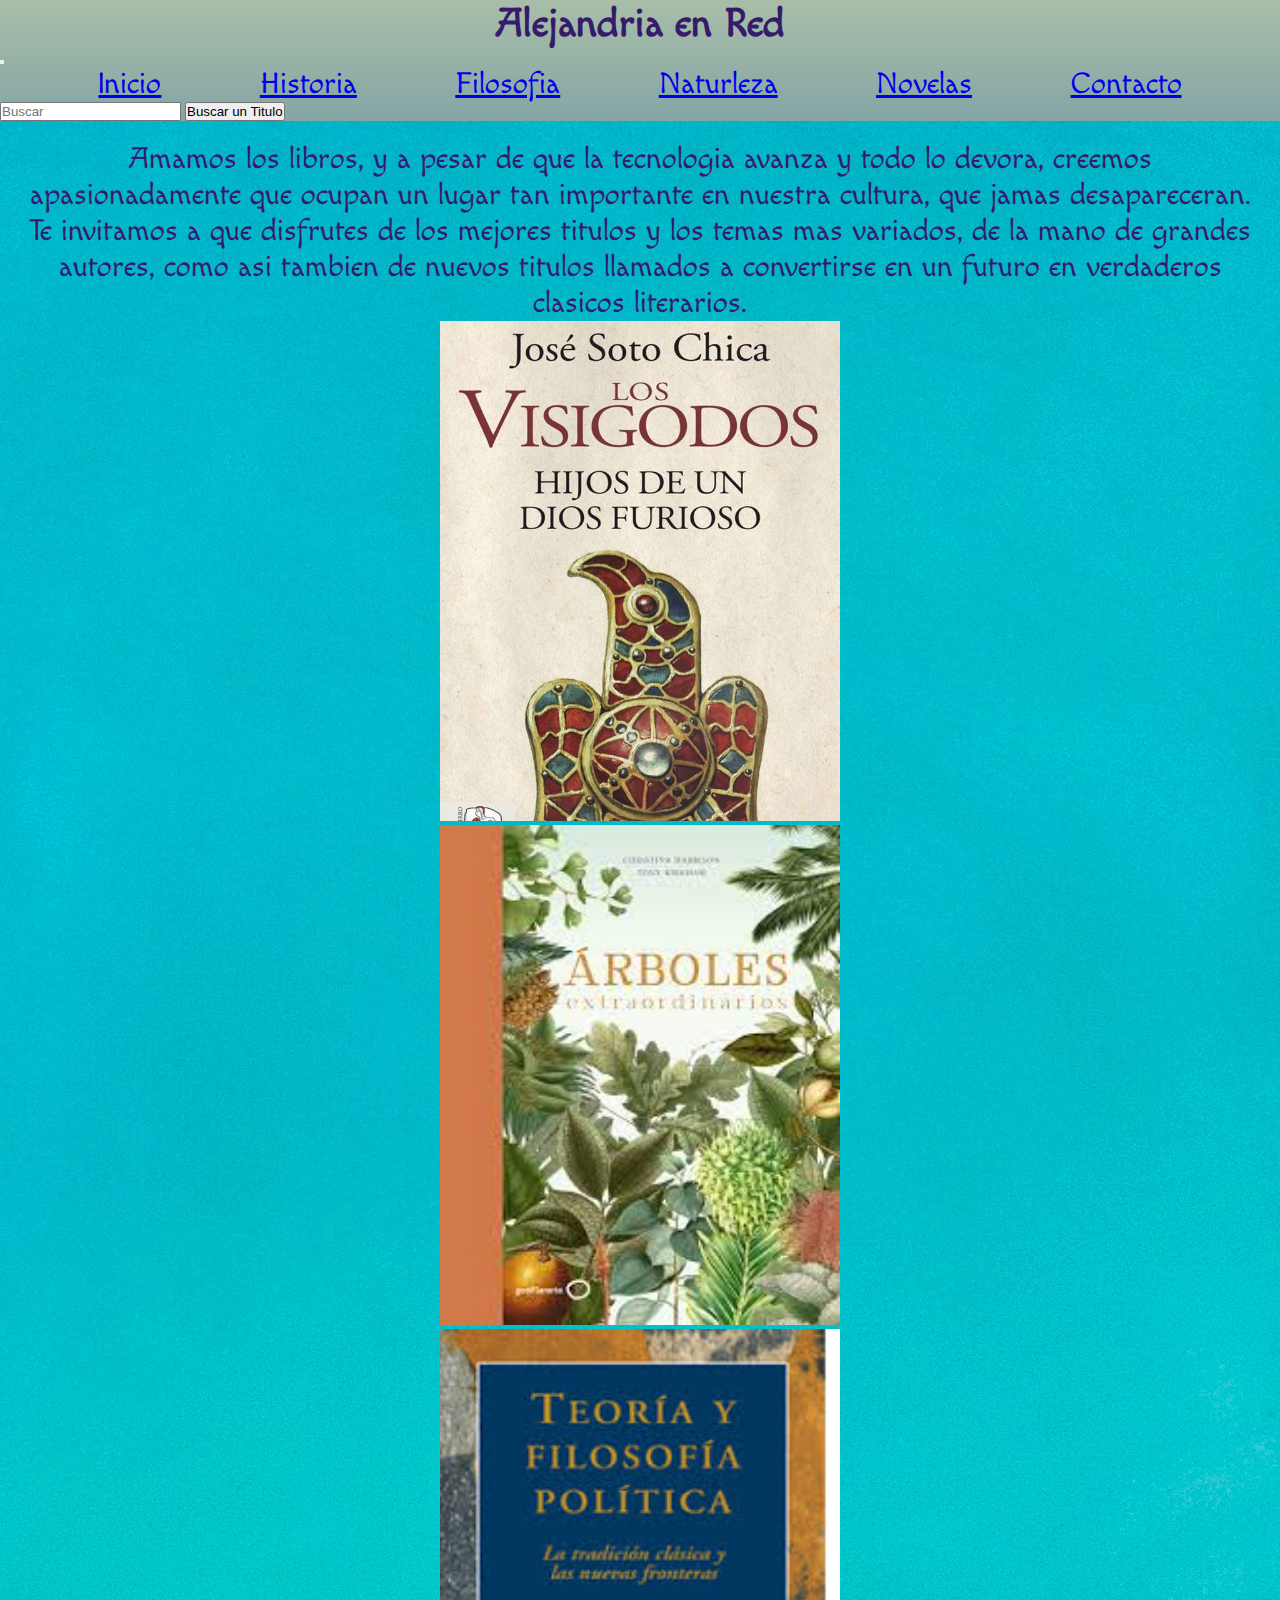
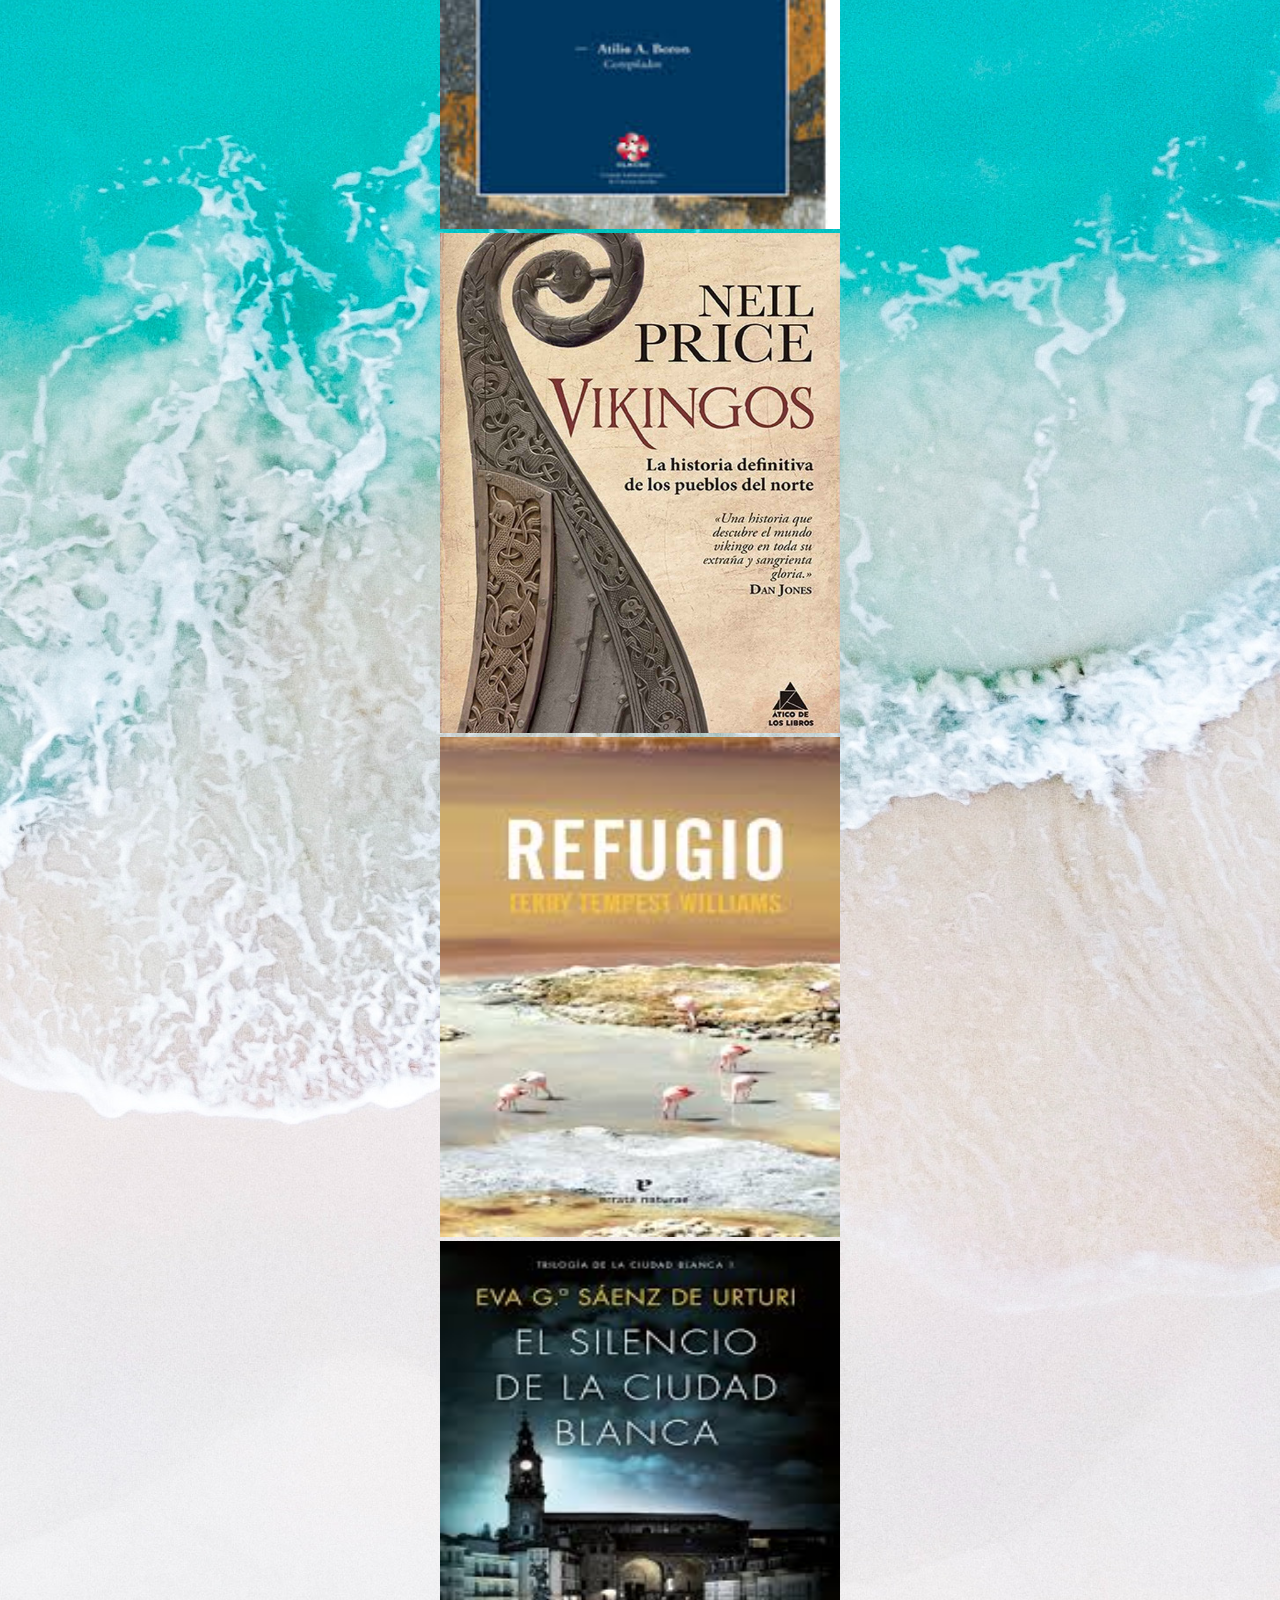
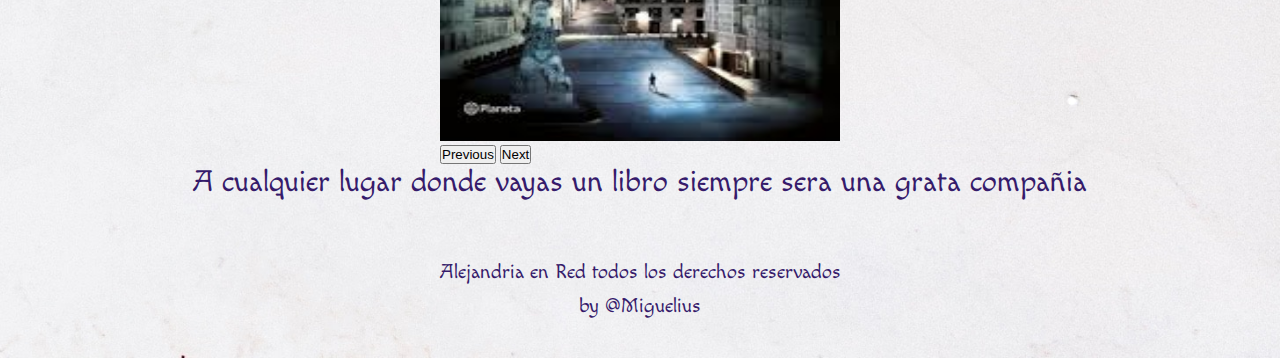
==== index.html @ 8c0c5fb4 "first commit" ====
<!DOCTYPE html>
<html lang="en">
<head>
    <meta charset="UTF-8">
    <meta http-equiv="X-UA-Compatible" content="IE=edge">
    <meta name="viewport" content="width=device-width, initial-scale=1.0">

    <!--palabras claves-->
    <meta name="keyword" content="libros, literatura, literatura clasica, nuevos autores, libros de historia, libros de novelas, libro de filosofia, libros de nauraleza, ">

    <!--descripcion de la pagina-->

    <meta name="description" content=" Alejandria en Red es un sitio dedicado a la comercialización y distribución de obras literarias de diferentes autores y diferentes épocas de la historia. Podrá encontrar y comprar libros de autores clásicos, asi como tambien de nuevos escritores y recibir esta gran variedad de obras en la puerta de su casa">




    <!--link de animacion -->

    <link
    rel="stylesheet"
    href="https://cdnjs.cloudflare.com/ajax/libs/animate.css/4.1.1/animate.min.css"/>
    
    <!--link bootstrap-->

    <!-- CSS only -->
    <link href="https://cdn.jsdelivr.net/npm/bootstrap@5.2.0-beta1/dist/css/bootstrap.min.css" rel="stylesheet" integrity="sha384-0evHe/X+R7YkIZDRvuzKMRqM+OrBnVFBL6DOitfPri4tjfHxaWutUpFmBp4vmVor" crossorigin="anonymous">

    <!--link css-->

    <link rel="stylesheet" href="./css/estilo.css">

    <!--link tipografia -->
    <link rel="preconnect" href="https://fonts.googleapis.com">
    <link rel="preconnect" href="https://fonts.gstatic.com" crossorigin>
    <link href="https://fonts.googleapis.com/css2?family=Macondo&display=swap" rel="stylesheet">
    <title>Alejandria en Red</title>
</head>



<body>


<header>
    
    <h1 class="animate__animated animate__backInLeft">Alejandria en Red</h1>




<div class="animate__animated animate__backInLeft">
  
  <nav class="navbar navbar-expand-lg bg-transparent">
    <div class="container-fluid">
      
      <button class="navbar-toggler" type="button" data-bs-toggle="collapse" data-bs-target="#navbarSupportedContent" aria-controls="navbarSupportedContent" aria-expanded="false" aria-label="Toggle navigation">
        <span class="navbar-toggler-icon"></span>
      </button>
      <div class="collapse navbar-collapse" id="navbarSupportedContent">
        <ul class="navbar-nav me-auto mb-2 mb-lg-0">
          <li class="nav-item">
            <a class="nav-link active" aria-current="page" href="index.html">Inicio</a>
          </li>
          <li class="nav-item">
            <a class="nav-link" href="page/historia.html">Historia</a>
          </li>
          <li class="nav-item">
            <a class="nav-link" href="page/filosofia.html">Filosofia</a>
          </li>
          <li class="nav-item">
            <a class="nav-link" href="page/naturaleza.html">Naturleza</a>
          </li>
          <li class="nav-item">
            <a class="nav-link" href="page/novelas.html">Novelas</a>
          </li>
          <li class="nav-item">
            <a class="nav-link" href="page/contacto.html">Contacto</a>
          </li>
         
          
        </ul>
        <form class="d-flex" role="search">
          <input class="form-control me-2" type="search" placeholder="Buscar" aria-label="Search">
          <button class="btn btn-outline-success" type="submit">Buscar un Titulo</button>
        </form>
      </div>
    </div>
  </nav>
  
</div>
</header>




<main class="mainNosotros">
    <p class="mainP">
    
        Amamos los libros, y a pesar de que la tecnologia avanza y todo lo devora, creemos apasionadamente que ocupan un lugar tan importante en nuestra cultura, que jamas desapareceran. Te invitamos a que disfrutes de los mejores titulos y los temas mas variados, de la mano de grandes autores, como asi tambien de nuevos titulos llamados a convertirse en un futuro en verdaderos clasicos literarios.
    </p>

    
   
    <div class="imgCent">

      
        <div id="carouselExampleControls" class="carousel slide" data-bs-ride="carousel">
          <div class="carousel-inner">
            <div class="carousel-item active">
              <img src="img/libroh3.jpg" width="400" height="500" alt="...">
            </div>
            <div class="carousel-item">
              <img src="img/nat4.jpg" width="400" height="500" alt="...">
            </div>
            <div class="carousel-item">
              <img src="img/filo8.jpg" width="400" height="500" alt="...">
            </div>
            <div class="carousel-item">
              <img src="img/libroh7.jpg" width="400" height="500" alt="...">
            </div>
            <div class="carousel-item">
              <img src="img/nat9.jpg" width="400" height="500" alt="...">
            </div>
            <div class="carousel-item">
              <img src="img/nove3.jpg" width="400" height="500" alt="...">
            </div>
          </div>
          <button class="carousel-control-prev" type="button" data-bs-target="#carouselExampleControls" data-bs-slide="prev">
            <span class="carousel-control-prev-icon" aria-hidden="true"></span>
            <span class="visually-hidden">Previous</span>
          </button>
          <button class="carousel-control-next" type="button" data-bs-target="#carouselExampleControls" data-bs-slide="next">
            <span class="carousel-control-next-icon" aria-hidden="true"></span>
            <span class="visually-hidden">Next</span>
          </button>
        </div>  





    </div>

    <div class="parrafo">

    <p>A cualquier lugar donde vayas un libro siempre sera una grata compañia</p>
        
    </div>
</main>

<footer class="footerNosotros">
    <p>Alejandria en Red todos los derechos reservados</p>
    <p>by @Miguelius</p>
</footer>

<!--java bootstrap-->

<!-- JavaScript Bundle with Popper -->
<script src="https://cdn.jsdelivr.net/npm/bootstrap@5.2.0-beta1/dist/js/bootstrap.bundle.min.js" integrity="sha384-pprn3073KE6tl6bjs2QrFaJGz5/SUsLqktiwsUTF55Jfv3qYSDhgCecCxMW52nD2" crossorigin="anonymous"></script>

    
</body>
</html>
---- css/estilo.css ----
/*reset*/
* {
  padding: 0;
  margin: 0;
  box-sizing: border-box; }

/*main*/
.mainNosotros {
  display: grid;
  grid-template-columns: repeat(1.5, 0.5fr);
  grid-template-rows: repeat(3);
  justify-content: center;
  justify-items: center;
  padding: 20px;
  grid-template-areas: "mainP" "imgCent" "parrafo"; }
  .mainNosotros .imgCent {
    grid-area: imgCent; }
  .mainNosotros .mainP, .mainNosotros p, .mainNosotros .article, .mainNosotros .positionForm p, .positionForm .mainNosotros p {
    grid-area: mainP; }
  .mainNosotros .imagen1 {
    grid-area: imagen1; }
  .mainNosotros .imagen2 {
    grid-area: imagen2; }
  .mainNosotros .imagen3 {
    grid-area: imagen3; }
  .mainNosotros .imagen4 {
    grid-area: imagen4; }
  .mainNosotros .parrafo {
    grid-area: parrafo; }

/*html secundarios*/
.article {
  justify-content: center;
  padding: 10px; }

.mainFilo {
  display: grid;
  justify-content: center;
  align-content: center;
  grid-template-areas: "cardUno" "cardDos" "cardTres" "cardCuatro" "cardCinco" "cardSeis" "cardOcho" "cardNueve"; }

.cardUno {
  display: cardUno; }

.cardDos {
  display: cardDos; }

.cardTres {
  display: cardTres; }

.cardCuatro {
  display: cardCuatro; }

.CardCinco {
  display: cardCinco; }

.cardSeis {
  display: cardSeis; }

.cardSiete {
  display: cardSiete; }

.cardOcho {
  display: cardOcho; }

.cardNueve {
  display: cardNueve; }

/*media querie 1200px*/
@media screen and (min-width: 1080px) {
  /*header*/
  header {
    background-image: linear-gradient(#a8bea8, #85a5a5); }
    header h1 {
      text-align: center;
      font-family: 'Macondo', cursive;
      font-size: 50px; }
    header nav ul {
      display: flex;
      list-style: none;
      justify-content: space-evenly; }
      header nav ul li {
        font-family: "Macondo", cursive;
        font-size: 25px;
        color: #361b6b; }
  /*main*/
  .mainNosotros {
    margin: 0px;
    display: grid;
    grid-template-areas: "mainP mainP mainP mainP" "imgCent imgCent imgCent imgCent" "parrafo parrafo parrafo parrafo";
    column-gap: rem; }
    .mainNosotros p {
      font-size: 40px; }
  .imgCent {
    grid-area: imgCent; }
  .mainP, .mainNosotros p, .article, .positionForm p {
    grid-area: mainP; }
  .imagen1 {
    grid-area: imagen1; }
  .imagen2 {
    grid-area: imagen2; }
  .imagen3 {
    grid-area: imagen3; }
  .imagen4 {
    grid-area: imagen4; }
  .parrafo {
    grid-area: parrafo; }
  /*body*/
  body {
    background-image: url("../img/imgFondo.jpeg"); }
  body {
    background-repeat: no-repeat;
    background-position: 50% 0;
    background-size: cover;
    width: 50%;
    height: 50%; }
  /*footer*/
  .footerNosotros {
    margin: 40px;
    text-align: center; }
    .footerNosotros p {
      font-family: "Macondo", cursive;
      color: #361b6b;
      font-size: 30px; } }

/* html secundarios version 720*/
@media screen and (min-width: 720px) {
  .mainFilo {
    display: grid;
    grid-template-columns: repeat(2, 1fr);
    grid-template-rows: repeat(4, 1fr);
    justify-content: center;
    align-content: center;
    grid-column-gap: 80px;
    grid-row-gap: 80px;
    padding: 10%;
    grid-template-areas: "cardUno cardDos" "cardTres cardCuatro" "cardCinco cardSeis" "cardSiete cardOcho" "cardNueve"; } }

/*html secundarios version 1080px*/
@media screen and (min-width: 1080px) {
  .mainFilo {
    display: grid;
    grid-template-columns: repeat(3, 1fr);
    grid-template-rows: repeat(4, 0.5fr);
    justify-content: center;
    align-content: center;
    grid-column-gap: 10%;
    grid-row-gap: 80px;
    padding: 80px;
    grid-template-areas: "cardUno cardDos cardTres" "cardCuatro cardCinco cardSeis" "cardSiete cardOcho cardNueve"; } }

/*html contacto*/
.positionForm {
  text-align: center;
  margin: 100px; }

/*body*/
body {
  background-image: url("../img/imgFondo.jpeg");
  background-repeat: no-repeat;
  background-position: 100% 0;
  background-size: cover;
  width: 100%;
  height: 100%; }
  body .mainP, body .mainNosotros p, .mainNosotros body p, body .article, body .positionForm p, .positionForm body p {
    font-family: "Macondo", cursive;
    font-size: 30px;
    color: #361b6b;
    text-align: center; }

/*header*/
header {
  background-image: linear-gradient(#a8bea8, #85a5a5); }
  header h1 {
    text-align: center;
    font-family: "Macondo", cursive;
    font-size: 40px;
    color: #361b6b; }
  header nav ul {
    display: flex;
    list-style: none;
    justify-content: space-evenly; }
    header nav ul li {
      font-family: "Macondo", cursive;
      font-size: 30px;
      color: #361b6b; }

/*footer*/
.footerNosotros {
  text-align: center; }
  .footerNosotros p {
    font-family: "Macondo", cursive;
    color: #361b6b;
    font-size: 20px;
    margin: 10px; }
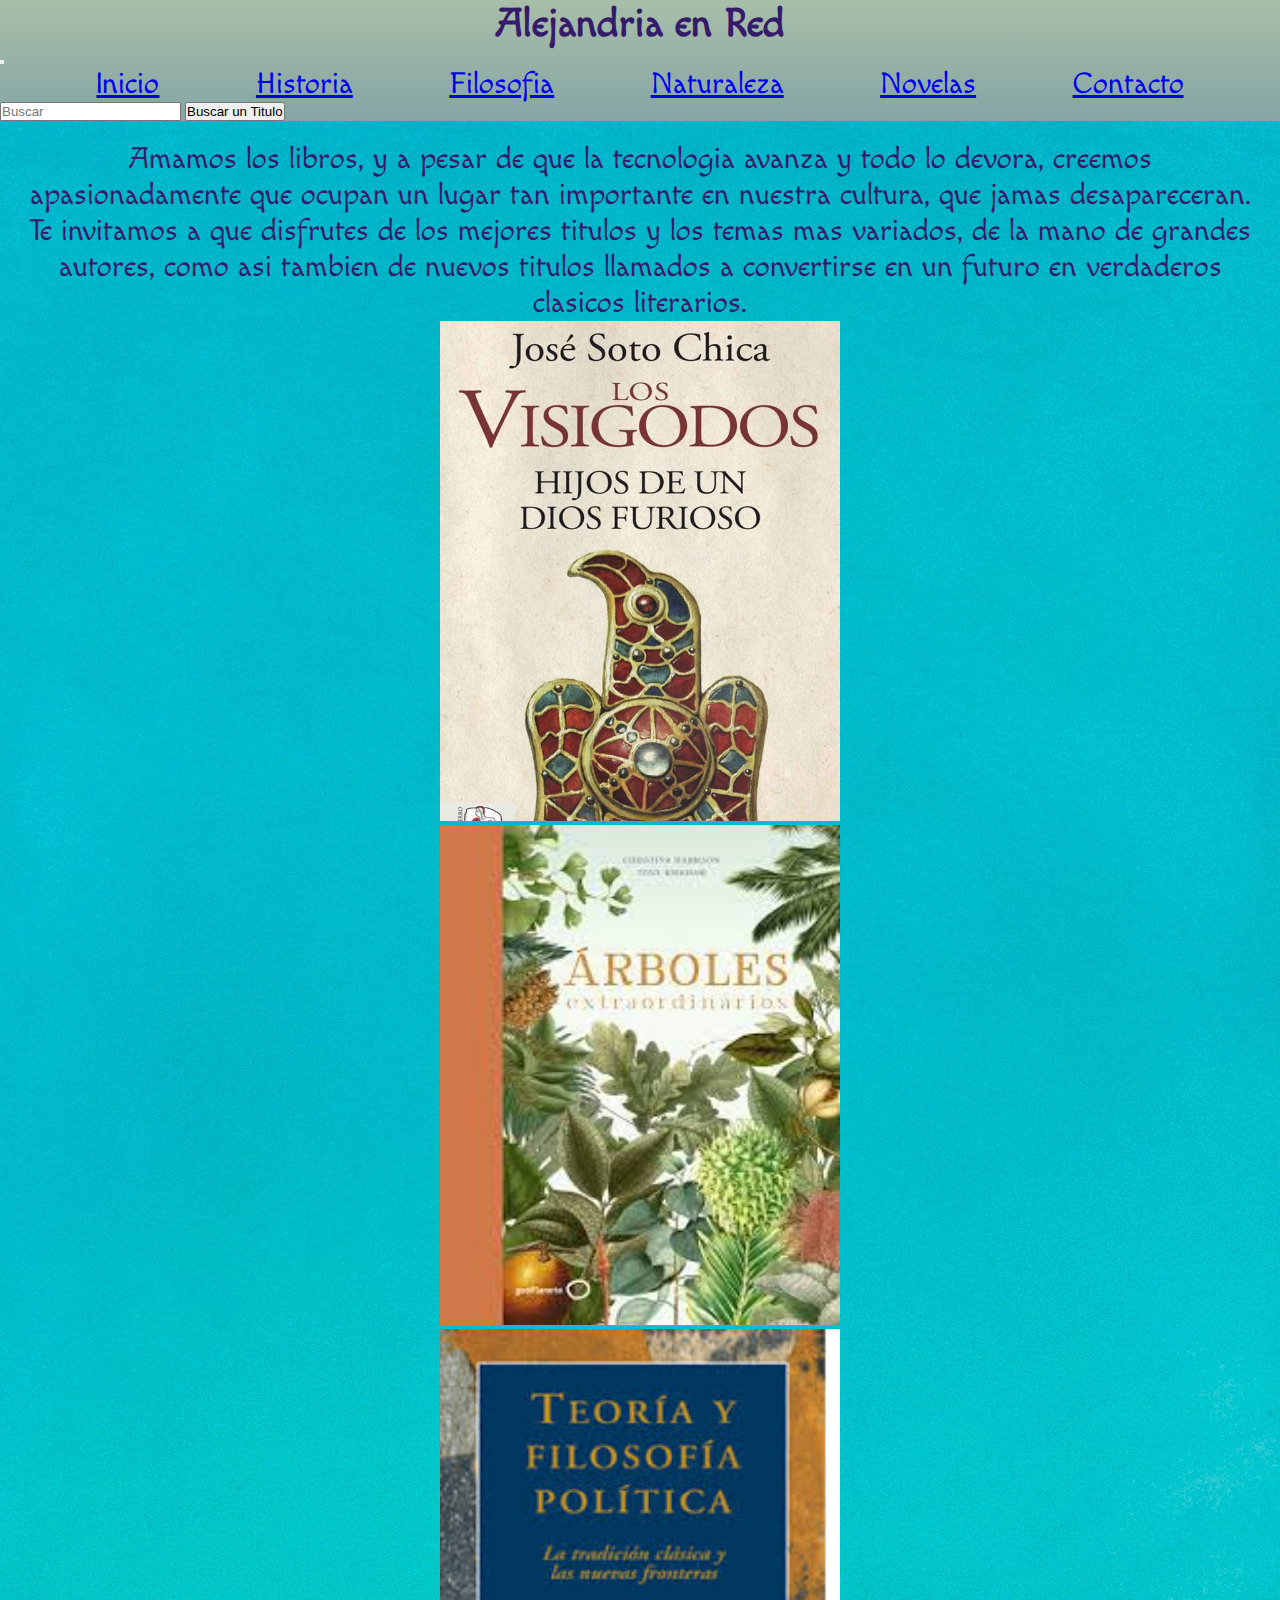
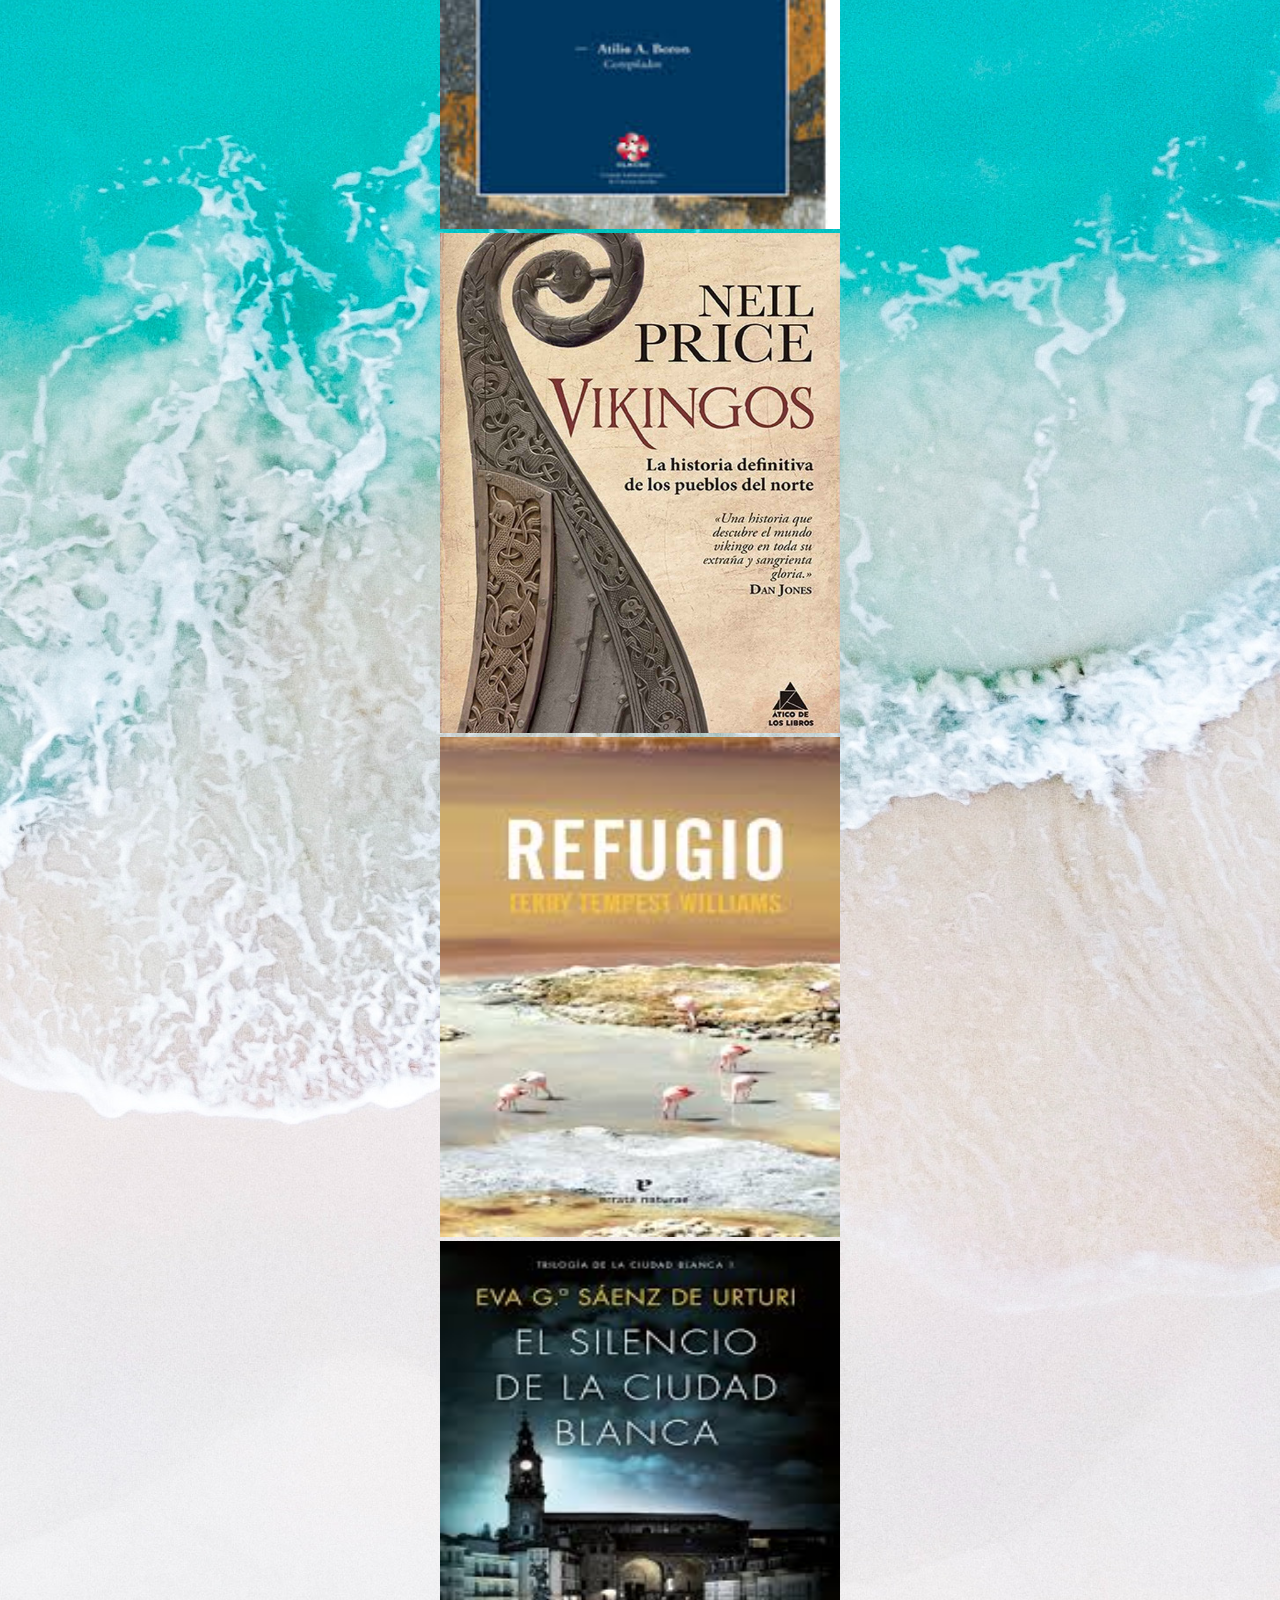
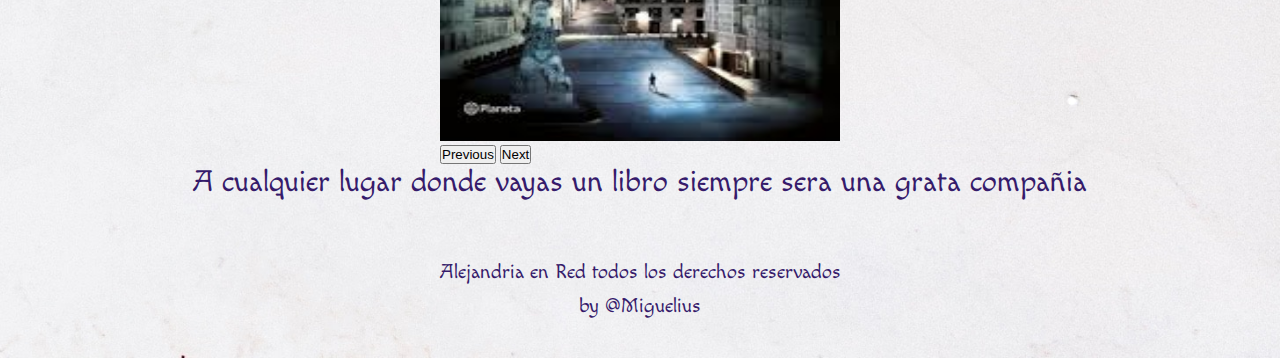
==== commit 83b27e5c: "correcciones en los html" ====
--- a/index.html
+++ b/index.html
@@ -69,7 +69,7 @@
             <a class="nav-link" href="page/filosofia.html">Filosofia</a>
           </li>
           <li class="nav-item">
-            <a class="nav-link" href="page/naturaleza.html">Naturleza</a>
+            <a class="nav-link" href="page/naturaleza.html">Naturaleza</a>
           </li>
           <li class="nav-item">
             <a class="nav-link" href="page/novelas.html">Novelas</a>
